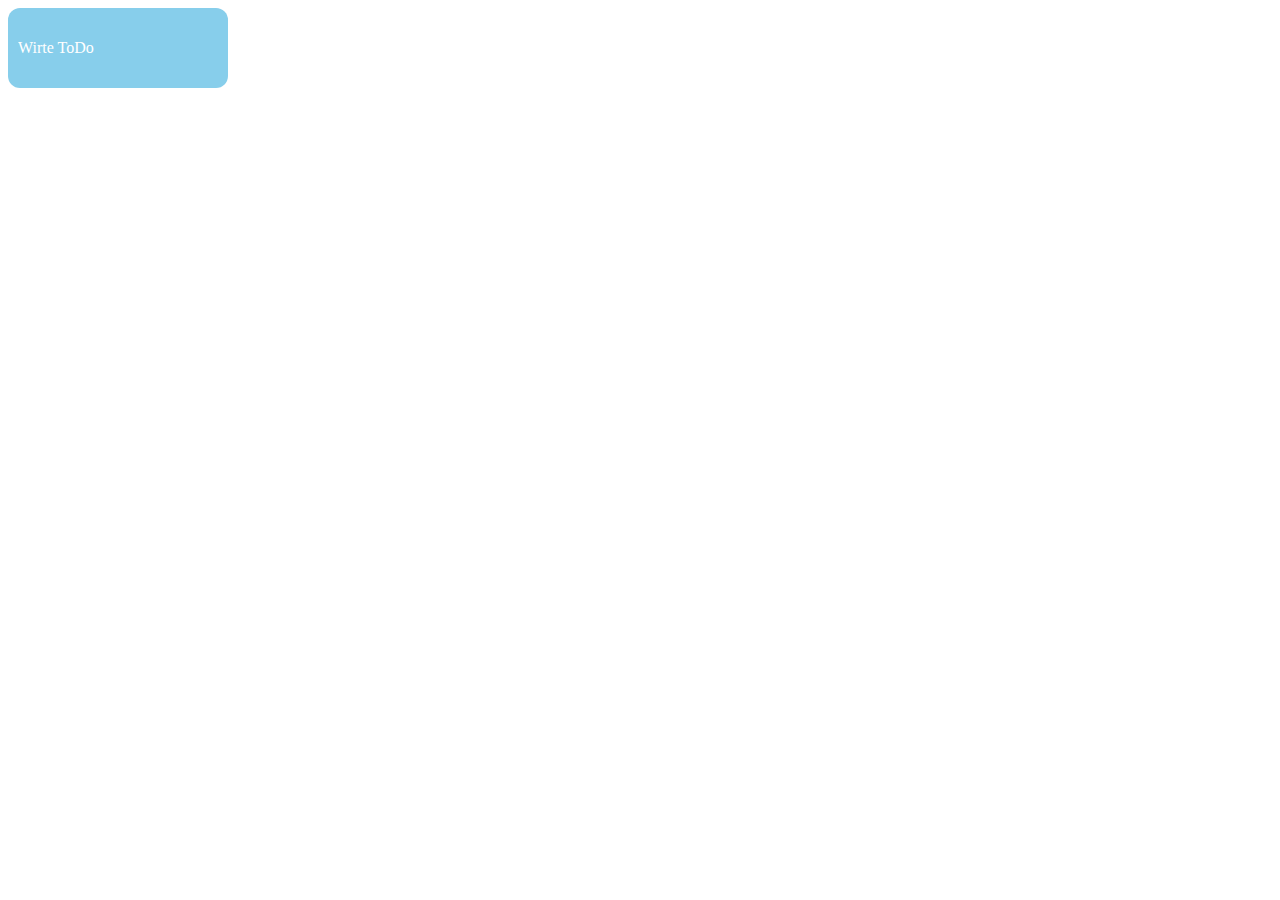
==== todo/index.html @ 6f1c456d "Todo list" ====
<!DOCTYPE html>
<html>
<head>
    <meta charset="UTF-8">
    <title>ToDo</title>

    <link rel="stylesheet" href="index.css">
</head>
<body>
    <ul class="js-list list">
    </ul>

    <form class="js-form">
        <input class="js-input input" type="text" placeholder="Wirte ToDo">
    </form>
    <script src="index.js"></script>
</body>
</html>
---- todo/index.css ----
.list {
    all: unset;     /* list의 점 지우기 */
}
.input {
    all: unset;
    background-color: skyblue;
    padding: 10px 10px;
    width:  200px;
    height: 60px;

    color: white;
    border-radius: 12px;
}

.input::placeholder {
    color: white;
}
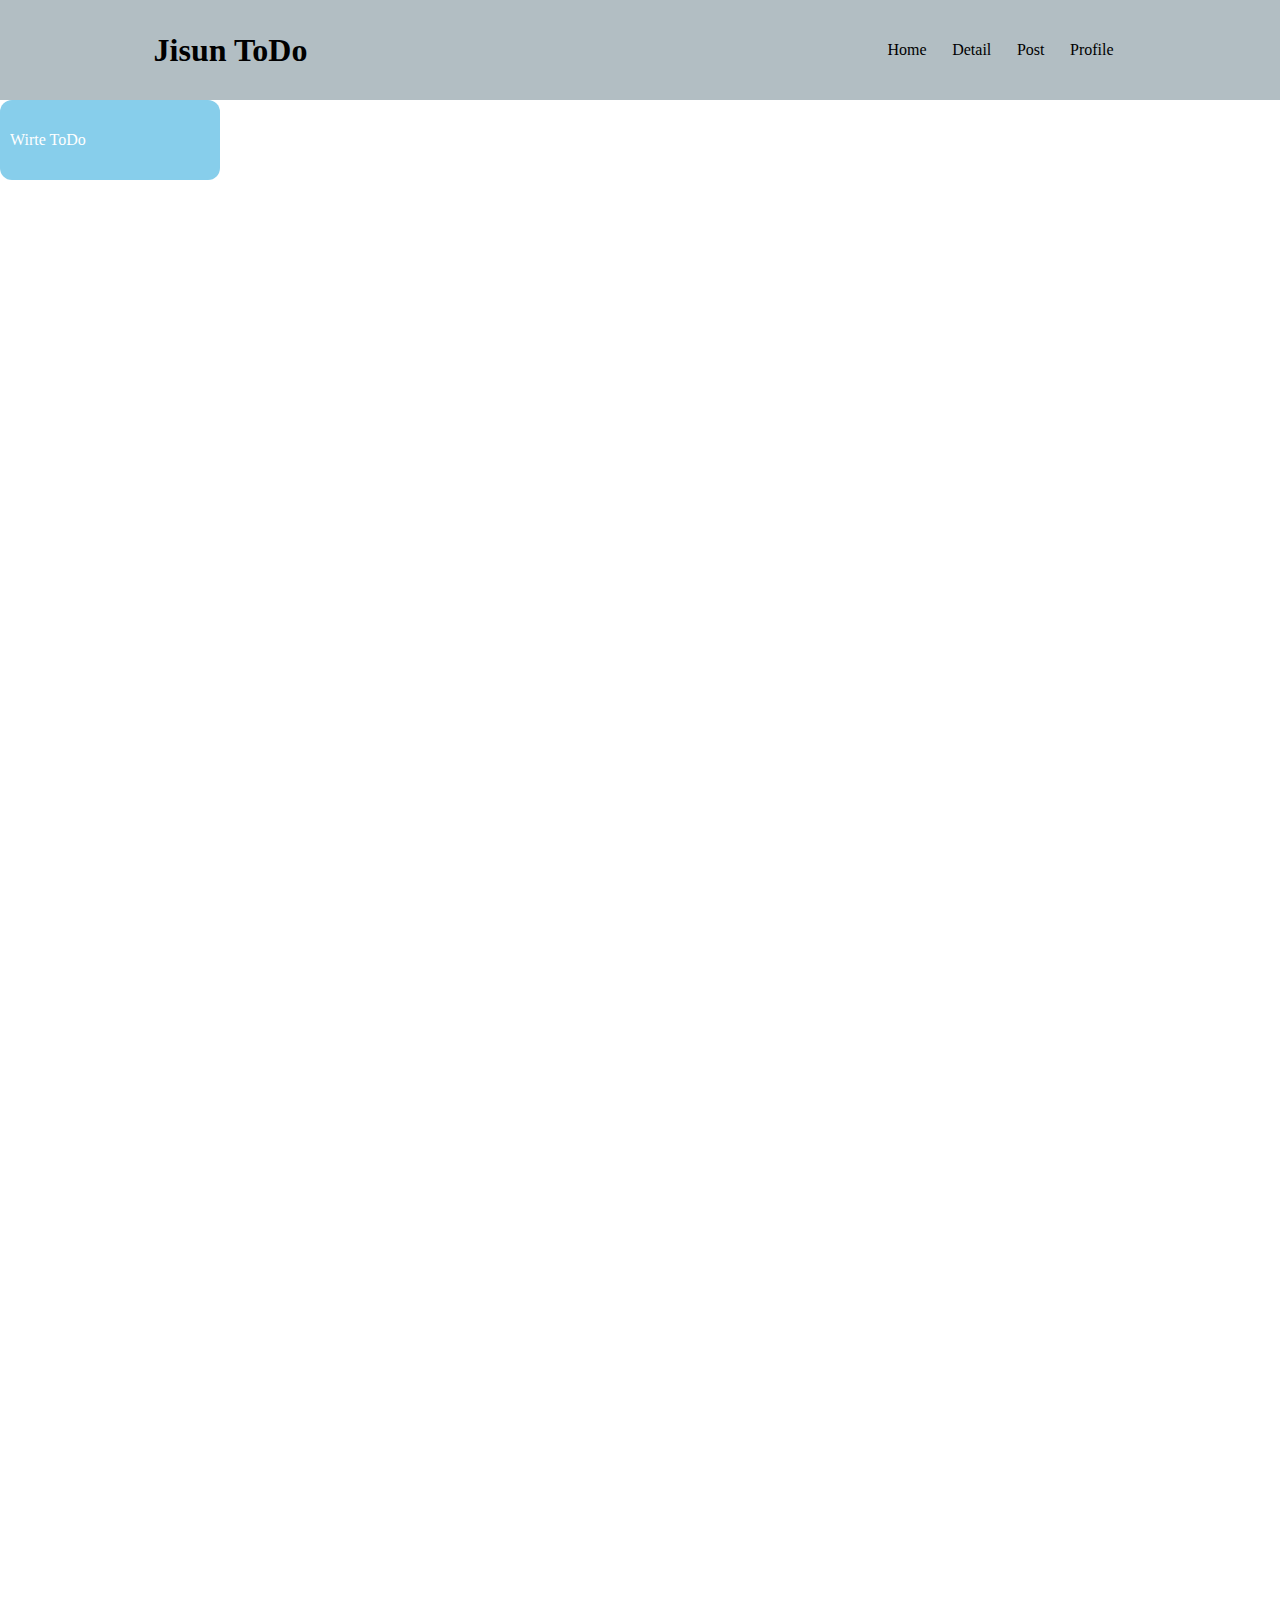
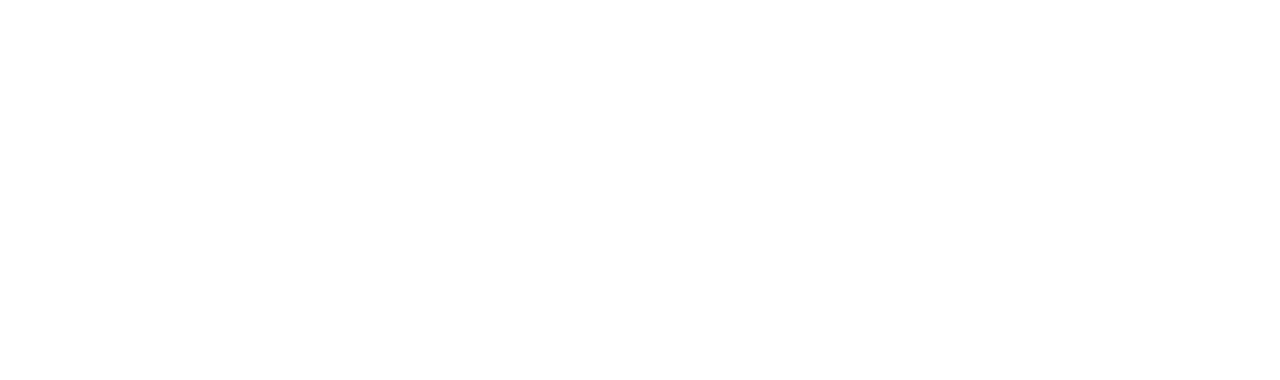
==== commit 73dd9212: "Responsive Web" ====
--- a/todo/index.html
+++ b/todo/index.html
@@ -7,12 +7,32 @@
     <link rel="stylesheet" href="index.css">
 </head>
 <body>
+    <div class="nav">
+        <!-- 표준적인 클래스명 -->
+        <div class="nav__logo">
+            <h1>Jisun ToDo</h1>
+        </div>
+
+        <div class="nav__element">
+            <span>Home</span>
+            <span>Detail</span>
+            <span>Post</span>
+            <span>Profile</span>
+        </div>
+    </div>
+
+    <div class="empty"></div>
+    
     <ul class="js-list list">
     </ul>
 
     <form class="js-form">
         <input class="js-input input" type="text" placeholder="Wirte ToDo">
     </form>
+
+    <div class="content">
+
+    </div>
     <script src="index.js"></script>
 </body>
 </html>--- a/todo/index.css
+++ b/todo/index.css
@@ -1,6 +1,39 @@
+
+/* 모든 객체에 margin, padding을 없애고 box를 border-box 형태로  */
+* {
+    margin: 0;
+    padding: 0;
+    box-sizing: border-box;
+}
+
+.empty { /* 리스트를 밀어내는 태그 */
+    position: relative;
+    height: 100px;
+}
+
 .list {
     all: unset;     /* list의 점 지우기 */
+    width: 100vw;
+
+    /* 한 줄에 todo 2개 정렬 */
+    display: flex;
+    flex-wrap: wrap;
+    flex-direction: row;
+
+    justify-content: center;
+    column-gap: 10px;
 }
+
+.list li {
+    all: unset;
+    width: 40vw;
+    height: 100px;
+    background-color: skyblue;
+
+    transition: all 500ms;
+    
+}
+
 .input {
     all: unset;
     background-color: skyblue;
@@ -14,4 +47,46 @@
 
 .input::placeholder {
     color: white;
+}
+
+.nav {
+    position: fixed;    /* 스크롤을 내려도 navbar 고정 */
+    background-color: #b2bec3;
+    width: 100vw;
+    height: 100px;
+
+    display: flex;
+    justify-content: space-between;
+    padding: 10px 12%;
+}
+
+.nav__logo,
+.nav__element {
+    position: relative;
+    height: 100%;
+    
+    display: flex;
+    align-items: center;
+}
+
+.nav__element span {
+    margin: 1vw;
+}
+
+.content {
+    height: 200vh;
+}
+
+/* 화면에 대한 예외 처리 - 조건이 맞으면 실행 */
+@media screen and (max-width: 1000px) {
+    .nav {
+        height: 200px;
+    }
+
+
+    .list li {
+        width: 80vw;
+        background-color: steelblue;
+        
+    }
 }